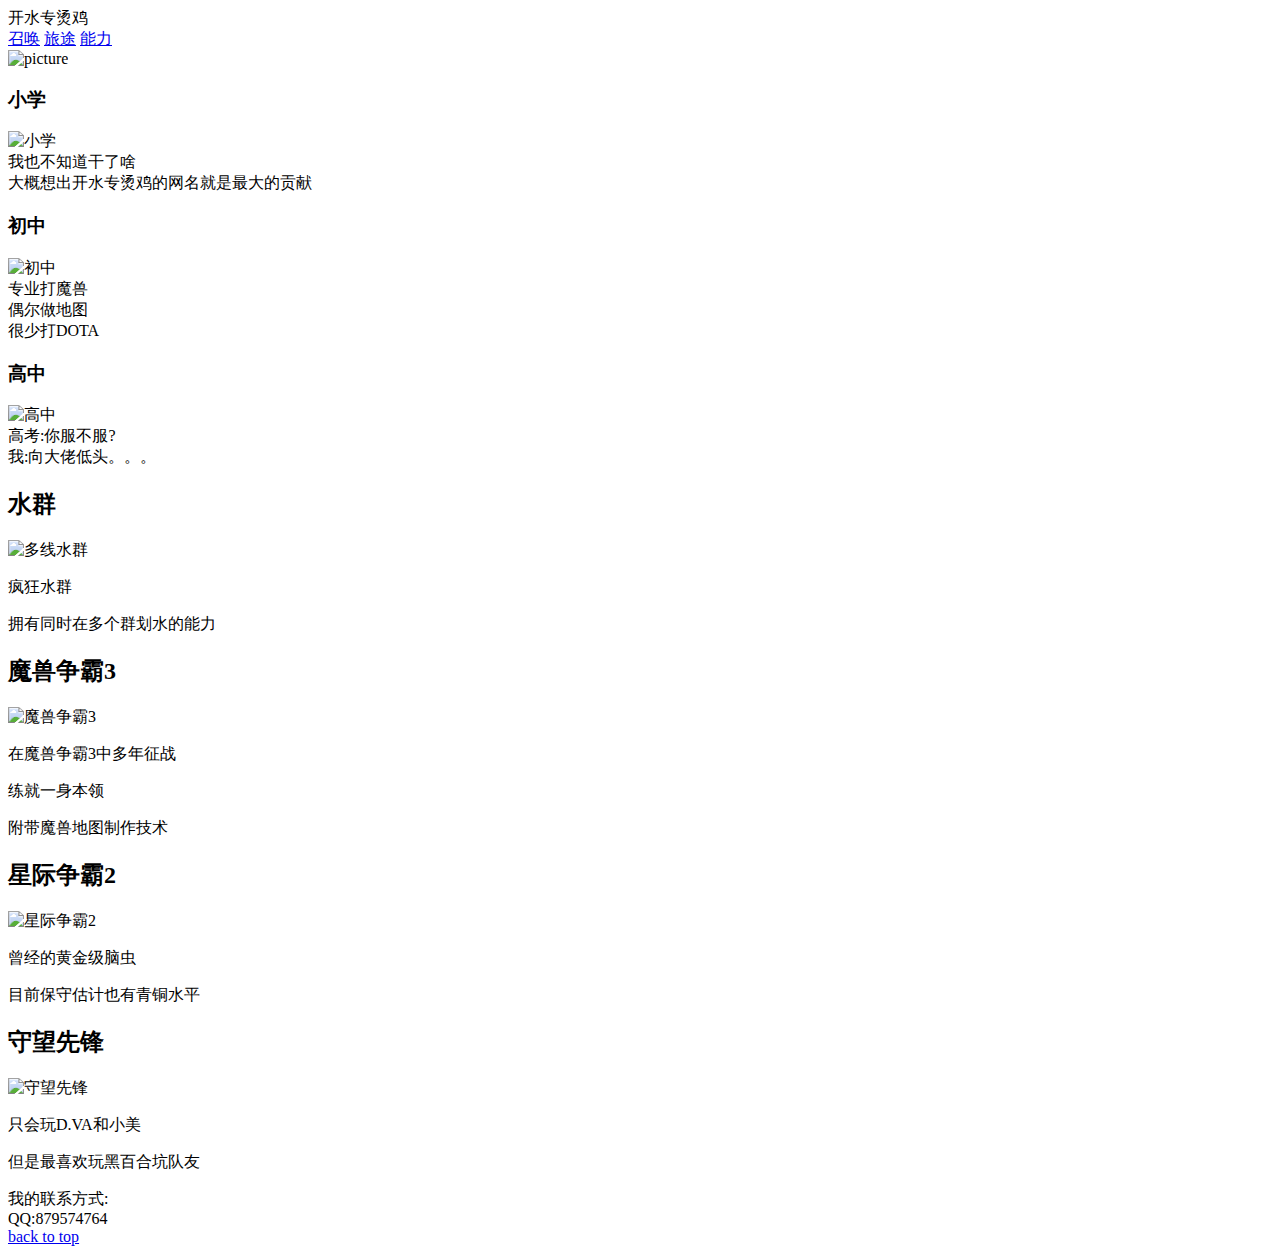
==== Two/index.html @ 07f8dd91 "Create index.html" ====
<!DOCTYPE html>
<html lang="zh-cmn-Hans">
<head>
    <meta charset="UTF-8">
    <title>第二题</title>
    <link rel="stylesheet" href="style.css">
    <script src="jquery-3.1.1.min.js"></script>
    <script src="js.js"></script>
</head>

<body>
<div id="container">
    <div id="navbar">
          <div>开水专烫鸡</div>
          <a href="#" class="item">召唤</a>
          <a href="#about" class="item">旅途</a>
          <a href="#ability" class="item">能力</a>
    </div>

    <div id="picture">
        <img src="picture.png" alt="picture">
    </div>

    <div id="about" class="slide">
        <div class="item">
            <h3>小学</h3>
            <img src="about_p1.png" alt="小学">
            <div>我也不知道干了啥<br>
              大概想出开水专烫鸡的网名就是最大的贡献
            </div>
        </div>
        <div class="item">
            <h3>初中</h3>
            <img src="about_p2.png" alt="初中">
            <div>专业打魔兽<br>
                 偶尔做地图<br>
                 很少打DOTA
            </div>
        </div>
        <div class="item">
            <h3>高中</h3>
            <img src="about_p3.png" alt="高中">
            <div>高考:你服不服?<br>
                 我:向大佬低头。。。
            </div>
        </div>
    </div>

    <div id="ability" class="slide">
          <div class="item">
              <h2>水群</h2>
              <img src="ability_p1.png" alt="多线水群">
              <p>疯狂水群</p>
              <p>拥有同时在多个群划水的能力</p>
          </div>
          <div class="item">
              <h2>魔兽争霸3</h2>
              <img src="ability_p2.png" alt="魔兽争霸3">
              <p>在魔兽争霸3中多年征战</p>
              <p>练就一身本领</p>
              <p>附带魔兽地图制作技术</p>
          </div>
          <div class="item">
              <h2>星际争霸2</h2>
              <img src="ability_p3.png" alt="星际争霸2">
              <p>曾经的黄金级脑虫</p>
              <p>目前保守估计也有青铜水平</p>
          </div>
          <div class="item">
              <h2>守望先锋</h2>
              <img src="ability_p4.png" alt="守望先锋">
              <p>只会玩D.VA和小美</p>
              <p>但是最喜欢玩黑百合坑队友</p>
          </div>
    </div>

    <div id="footer">
        <div class="item">
            我的联系方式:<br>
            QQ:<span>879574764</span>
        </div>
    </div>

    <a id="backtotop" href="#">
        back to top
    </a>
</div>
</body>

</html>
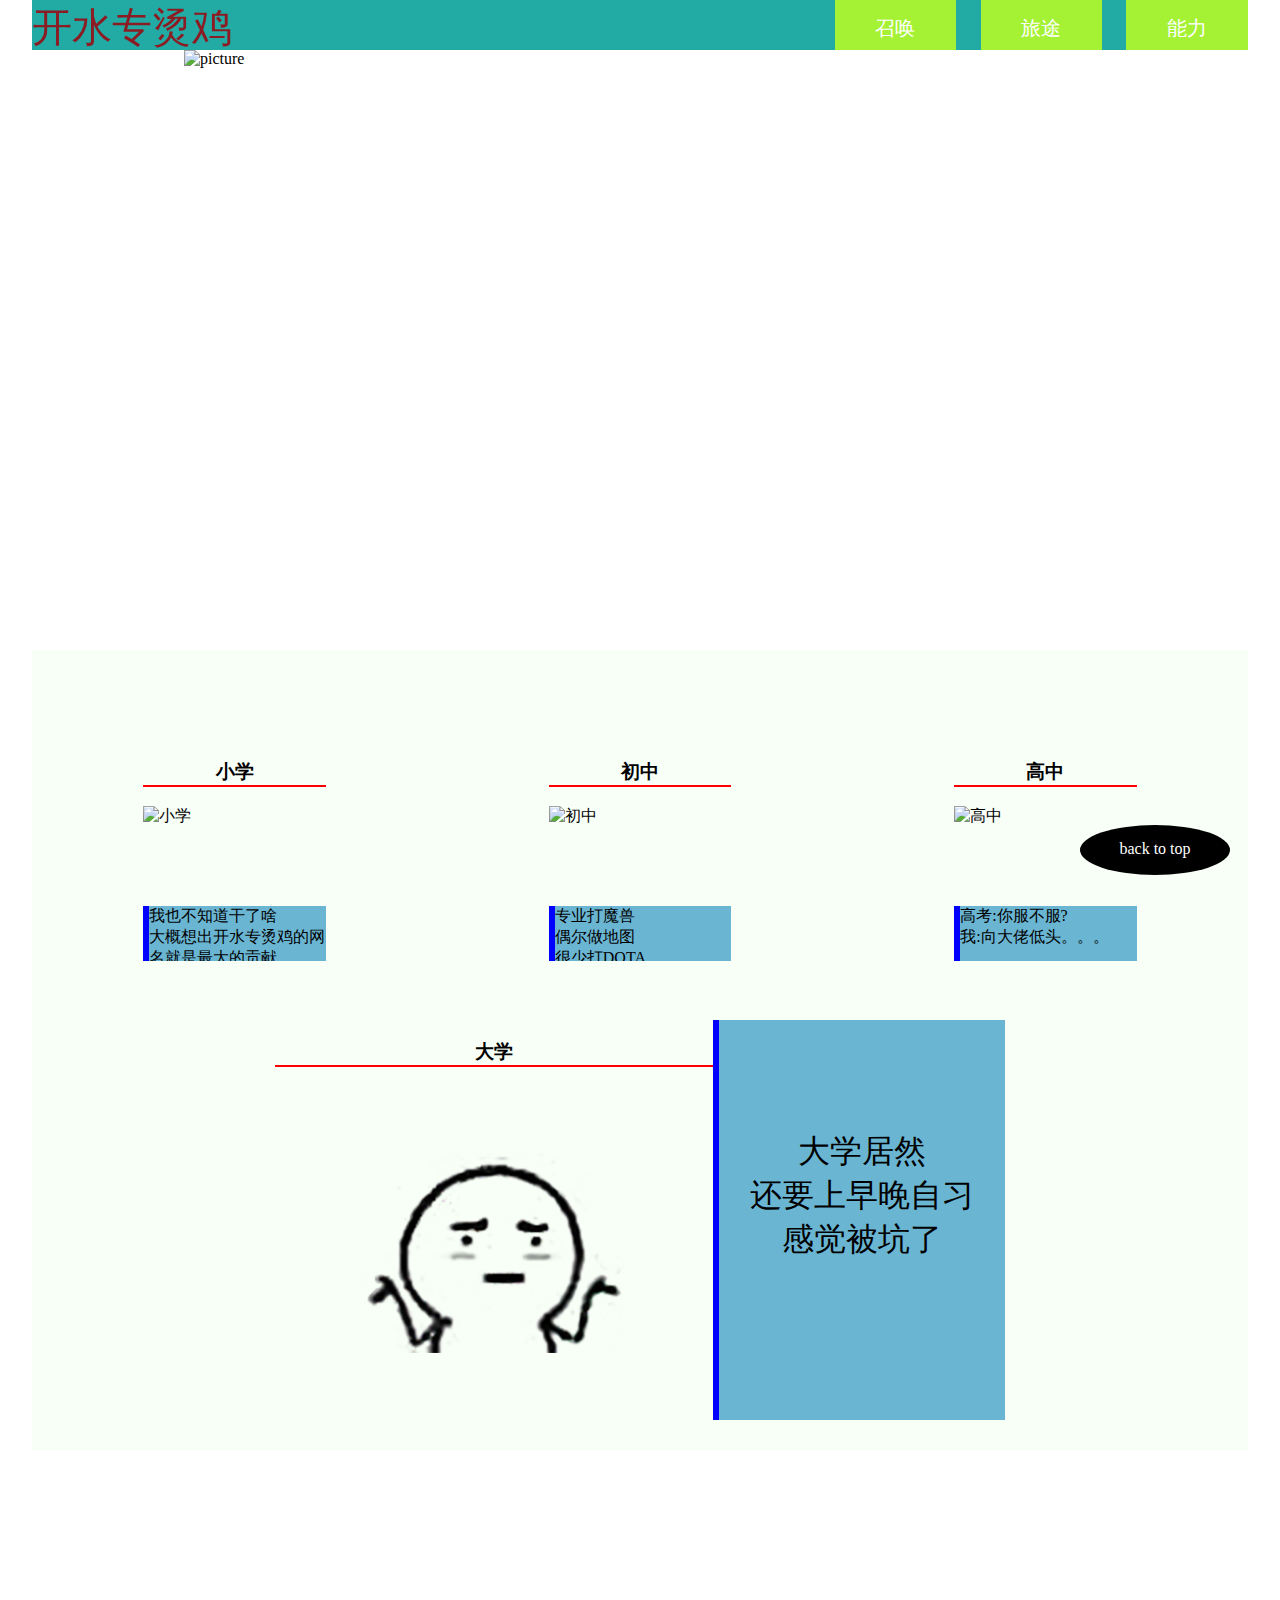
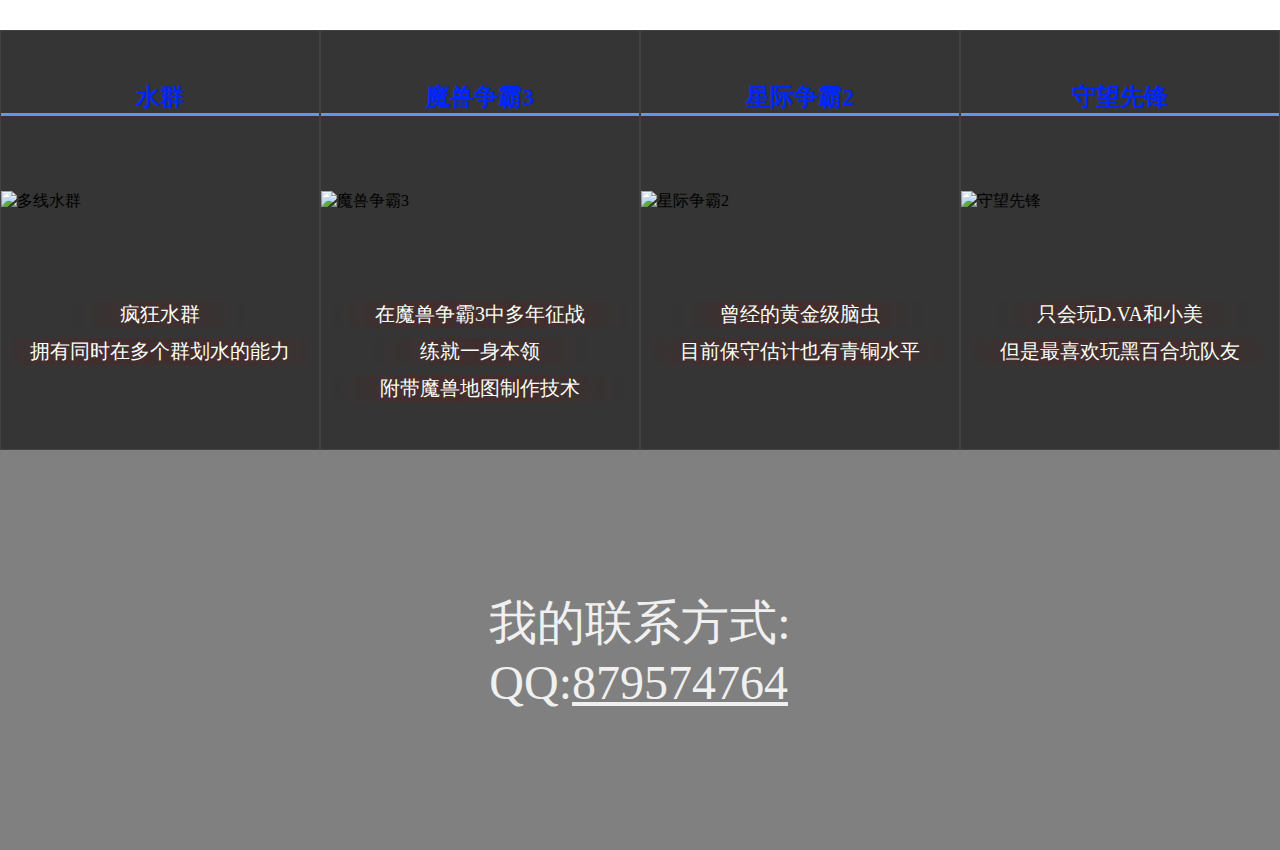
==== commit 048b1c5e: "Add files via upload" ====
--- a/Two/index.html
+++ b/Two/index.html
@@ -1,90 +1,107 @@
-<!DOCTYPE html>
-<html lang="zh-cmn-Hans">
-<head>
-    <meta charset="UTF-8">
-    <title>第二题</title>
-    <link rel="stylesheet" href="style.css">
-    <script src="jquery-3.1.1.min.js"></script>
-    <script src="js.js"></script>
-</head>
-
-<body>
-<div id="container">
-    <div id="navbar">
-          <div>开水专烫鸡</div>
-          <a href="#" class="item">召唤</a>
-          <a href="#about" class="item">旅途</a>
-          <a href="#ability" class="item">能力</a>
-    </div>
-
-    <div id="picture">
-        <img src="picture.png" alt="picture">
-    </div>
-
-    <div id="about" class="slide">
-        <div class="item">
-            <h3>小学</h3>
-            <img src="about_p1.png" alt="小学">
-            <div>我也不知道干了啥<br>
-              大概想出开水专烫鸡的网名就是最大的贡献
-            </div>
-        </div>
-        <div class="item">
-            <h3>初中</h3>
-            <img src="about_p2.png" alt="初中">
-            <div>专业打魔兽<br>
-                 偶尔做地图<br>
-                 很少打DOTA
-            </div>
-        </div>
-        <div class="item">
-            <h3>高中</h3>
-            <img src="about_p3.png" alt="高中">
-            <div>高考:你服不服?<br>
-                 我:向大佬低头。。。
-            </div>
-        </div>
-    </div>
-
-    <div id="ability" class="slide">
-          <div class="item">
-              <h2>水群</h2>
-              <img src="ability_p1.png" alt="多线水群">
-              <p>疯狂水群</p>
-              <p>拥有同时在多个群划水的能力</p>
-          </div>
-          <div class="item">
-              <h2>魔兽争霸3</h2>
-              <img src="ability_p2.png" alt="魔兽争霸3">
-              <p>在魔兽争霸3中多年征战</p>
-              <p>练就一身本领</p>
-              <p>附带魔兽地图制作技术</p>
-          </div>
-          <div class="item">
-              <h2>星际争霸2</h2>
-              <img src="ability_p3.png" alt="星际争霸2">
-              <p>曾经的黄金级脑虫</p>
-              <p>目前保守估计也有青铜水平</p>
-          </div>
-          <div class="item">
-              <h2>守望先锋</h2>
-              <img src="ability_p4.png" alt="守望先锋">
-              <p>只会玩D.VA和小美</p>
-              <p>但是最喜欢玩黑百合坑队友</p>
-          </div>
-    </div>
-
-    <div id="footer">
-        <div class="item">
-            我的联系方式:<br>
-            QQ:<span>879574764</span>
-        </div>
-    </div>
-
-    <a id="backtotop" href="#">
-        back to top
-    </a>
-</div>
-</body>
-
-</html>
+<!DOCTYPE html>
+<html lang="zh-cmn-Hans">
+<head>
+    <meta charset="UTF-8">
+    <title>第二题</title>
+    <link rel="stylesheet" href="style.css">
+    <script src="jquery-3.1.1.min.js"></script>
+    <script src="js.js"></script>
+</head>
+
+<body>
+<div id="container">
+    <div id="navbar">
+          <div>开水专烫鸡</div>
+          <a href="#" class="item">召唤</a>
+          <a href="#about" class="item">旅途</a>
+          <a href="#ability" class="item">能力</a>
+    </div>
+
+    <div id="picture">
+        <img src="picture.png" alt="picture">
+    </div>
+
+    <div id="about" class="slide">
+
+      <div class="part"> <!--第一部分-->
+        <div class="item"><!--小学-->
+            <h3>小学</h3>
+            <img src="about_p1.png" alt="小学">
+            <div>我也不知道干了啥<br>
+              大概想出开水专烫鸡的网名就是最大的贡献
+            </div>
+        </div>
+        <div class="item"><!--初中-->
+            <h3>初中</h3>
+            <img src="about_p2.png" alt="初中">
+            <div>专业打魔兽<br>
+                 偶尔做地图<br>
+                 很少打DOTA
+            </div>
+        </div>
+        <div class="item"><!--高中-->
+            <h3>高中</h3>
+            <img src="about_p3.png" alt="高中">
+            <div>高考:你服不服?<br>
+                 我:向大佬低头。。。
+            </div>
+        </div>
+      </div>
+
+      <dive class="part"><!--第二部分-->
+        <div class="item_special"><!--大学-->
+            <div>
+              <h3>大学</h3>
+              <img src="about_p5.png" alt="大学">
+            </div>
+            <div>大学居然<br>
+                 还要上早晚自习<br>
+                 感觉被坑了
+            </div>
+        </div>
+      </div>
+
+    </div>
+
+    <div id="ability" class="slide">
+          <div class="item">
+              <h2>水群</h2>
+              <img src="ability_p1.png" alt="多线水群">
+              <p>疯狂水群</p>
+              <p>拥有同时在多个群划水的能力</p>
+          </div>
+          <div class="item">
+              <h2>魔兽争霸3</h2>
+              <img src="ability_p2.png" alt="魔兽争霸3">
+              <p>在魔兽争霸3中多年征战</p>
+              <p>练就一身本领</p>
+              <p>附带魔兽地图制作技术</p>
+          </div>
+          <div class="item">
+              <h2>星际争霸2</h2>
+              <img src="ability_p3.png" alt="星际争霸2">
+              <p>曾经的黄金级脑虫</p>
+              <p>目前保守估计也有青铜水平</p>
+          </div>
+          <div class="item">
+              <h2>守望先锋</h2>
+              <img src="ability_p4.png" alt="守望先锋">
+              <p>只会玩D.VA和小美</p>
+              <p>但是最喜欢玩黑百合坑队友</p>
+          </div>
+    </div>
+
+    <div id="footer">
+        <div class="item">
+            我的联系方式:<br>
+            QQ:<span>879574764</span>
+        </div>
+    </div>
+
+    <a id="backtotop" href="#">
+        back to top
+    </a>
+</div>
+</body>
+
+</html>
--- a/Two/style.css
+++ b/Two/style.css
@@ -0,0 +1,378 @@
+* {
+  box-sizing: border-box;
+}
+body {
+  overflow: scroll;
+  /*必须这样做才能激活window滚动*/
+  height: 2450px;
+  /*总字体设置*/
+  font-family: 楷体,宋体,微软雅黑,serif;
+  /*形状设置*/
+  width: 100%;
+  min-width: 800px;
+  /*背景图片*/
+  background-image: url(background.jpg);
+  margin: 0;
+  /*取消body默认的margin，防止水平滚动条出现*/
+}
+#container {
+  /*形状设置*/
+  width: 95%;
+  /*位置设置*/
+  position: relative;
+  margin: auto;
+  /*颜色设置*/
+  background-color: red;
+}
+#navbar {
+  /*位置设置*/
+  position: fixed;
+  /*形状设置*/
+  min-width: 600px;
+  width: 95%;
+  /*position:fixed的元素相对于viewport定位，宽度设为95%与container一致*/
+  height: 50px;
+  /*颜色设置*/
+  background-color: #22aba4;
+  /*内部元素设置*/
+  display: flex;
+  /*flexbox必须有这个属性*/
+  justify-content: flex-end;
+  z-index: 1;
+  /*防止导航条被遮挡*/
+}
+#navbar div {
+  /*位置设置*/
+  position: absolute;
+  top: 0;
+  left: 0;
+  /*颜色设置*/
+  color: #8b1c23;
+  /*文本设置*/
+  font-size: 2.5em;
+}
+#navbar .item {
+  /*形状设置*/
+  width: 10%;
+  height: 50px;
+  /*位置设置*/
+  margin-left: 2%;
+  /*颜色设置*/
+  background-color: #a5f235;
+  /*文字设置*/
+  text-decoration: none;
+  color: white;
+  padding: 15px;
+  text-align: center;
+  font-size: 1.25em;
+  /*默认字体大小为16px*/
+  overflow: hidden;
+  /*防止文字溢出*/
+  /***************注意下面这个，动画名是colorchange！*******************/
+}
+#navbar .item:hover {
+  animation: 1.5s colorchange forwards;
+}
+@keyframes colorchange {
+  0% {
+    background: #a5f235;
+    box-shadow: none;
+  }
+  100% {
+    background: #d14545;
+    /*
+  *效果说明:
+  *为box创建阴影效果
+  *x,y:偏移量
+  *size:阴影大小
+  *color:阴影颜色
+  *可叠加3个shadow
+  */
+    box-shadow: 0 0 10px black, 0 0 0 white, 0 0 0 white;
+  }
+}
+#picture {
+  /*位置设置*/
+  position: absolute;
+  top: 50px;
+  /*形状设置*/
+  width: 100%;
+  height: 600px;
+  /*背景设置*/
+  background: none;
+}
+#picture img {
+  height: 100%;
+  width: 75%;
+  min-height: 100%;
+  min-width: 75%;
+  /*
+   *效果说明:
+   *将图片居中
+   */
+  display: block;
+  /*将img改为block元素，margin才能正常生效*/
+  margin: auto;
+}
+#about {
+  /*位置设置*/
+  position: absolute;
+  top: 650px;
+  /*形状设置*/
+  width: 100%;
+  height: 800px;
+  /*颜色设置*/
+  background-color: #f8fff7;
+  /*内部元素设置*/
+  display: flex;
+  flex-direction: column;
+  justify-content: space-around;
+}
+#about .part {
+  display: flex;
+  flex-direction: row;
+  justify-content: space-around;
+  /*第一部分的item样式*/
+  /*第二部分的item样式*/
+}
+#about .part .item {
+  /*形状设置*/
+  width: 15%;
+  height: 220px;
+  overflow: hidden;
+  /*位置设置*/
+  margin-top: 5%;
+}
+#about .part .item:hover {
+  /*
+  *效果说明:
+  *为box创建阴影效果
+  *x,y:偏移量
+  *size:阴影大小
+  *color:阴影颜色
+  *可叠加3个shadow
+  */
+  box-shadow: 1px 1px 4px black, 0 0 50px blue, 0 0 10px darkblue;
+}
+#about .part .item h3 {
+  border-bottom: 2px solid red;
+  text-align: center;
+  /*设置文本居中*/
+}
+#about .part .item img {
+  height: 100px;
+  /*
+   *效果说明:
+   *将图片居中
+   */
+  display: block;
+  /*将img改为block元素，margin才能正常生效*/
+  margin: auto;
+}
+#about .part .item div {
+  border-left: 6px solid blue;
+  background: #6ab5d2;
+  margin: 0;
+  height: 100%;
+}
+#about .part .item_special {
+  /*布局设置*/
+  display: flex;
+  flex-direction: row;
+  /*形状设置*/
+  width: 60%;
+  height: 400px;
+  overflow: hidden;
+  /*左半部分item*/
+  /*右半部分item*/
+}
+#about .part .item_special:hover {
+  /*
+  *效果说明:
+  *为box创建阴影效果
+  *x,y:偏移量
+  *size:阴影大小
+  *color:阴影颜色
+  *可叠加3个shadow
+  */
+  box-shadow: 1px 1px 4px green, 0 0 50px black, 0 0 10px darkblue;
+}
+#about .part .item_special div:nth-of-type(1) {
+  /*布局设置*/
+  display: flex;
+  flex-direction: column;
+  /*形状设置*/
+  margin: 0;
+  height: 100%;
+  width: 60%;
+}
+#about .part .item_special div:nth-of-type(1) h3 {
+  border-bottom: 2px solid red;
+  text-align: center;
+  /*设置文本居中*/
+}
+#about .part .item_special div:nth-of-type(1) img {
+  height: 200px;
+  /*
+   *效果说明:
+   *将图片居中
+   */
+  display: block;
+  /*将img改为block元素，margin才能正常生效*/
+  margin: auto;
+}
+#about .part .item_special div:nth-of-type(2) {
+  /*形状设置*/
+  width: 40%;
+  margin: 0;
+  height: 100%;
+  /*颜色设置*/
+  border-left: 6px solid blue;
+  background: #6ab5d2;
+  /*文本设置*/
+  padding-top: 15%;
+  font-size: 2em;
+  text-align: center;
+}
+#ability {
+  /*位置设置*/
+  position: absolute;
+  top: 1450px;
+  /*形状设置*/
+  width: 100%;
+  height: 600px;
+  /*内部元素设置*/
+  display: flex;
+  align-items: flex-end;
+  /*背景图片*/
+  background-image: url(ability_bg.jpg);
+}
+#ability .item {
+  /*形状设置*/
+  width: 25%;
+  height: 70%;
+  border: 1px #424242 solid;
+  /*位置设置*/
+  /*颜色设置*/
+  background: rgba(31, 31, 31, 0.9);
+}
+#ability .item img {
+  height: 100px;
+  /*
+   *效果说明:
+   *将图片居中
+   */
+  display: block;
+  /*将img改为block元素，margin才能正常生效*/
+  margin: auto;
+}
+#ability .item h2 {
+  color: #0026ff;
+  border-bottom: 3px solid cornflowerblue;
+  text-align: center;
+  margin-top: 50px;
+  margin-bottom: 75px;
+}
+#ability .item p {
+  /*文字设置*/
+  color: #f8fff7;
+  margin: 10px;
+  text-align: center;
+  font-size: 1.25em;
+  /*设置字体尺寸相对倍数，默认为16px*/
+  text-shadow: 0 0 50px red;
+  overflow: hidden;
+  /*防止文字溢出*/
+}
+#footer {
+  /*位置设置*/
+  position: absolute;
+  top: 2050px;
+  /*形状设置*/
+  width: 100%;
+  height: 400px;
+  /*颜色设置*/
+  background-color: grey;
+  /*内部元素设置*/
+  display: flex;
+  align-items: center;
+}
+#footer .item {
+  margin: auto;
+  font-size: 3em;
+  color: #f0f0f0;
+}
+#footer .item span {
+  text-decoration: underline;
+}
+#backtotop {
+  /*形状设置*/
+  width: 150px;
+  height: 50px;
+  border-radius: 100%;
+  /*位置设置*/
+  position: fixed;
+  right: 50px;
+  bottom: 25px;
+  /*颜色设置*/
+  background-color: #000000;
+  /*文字设置*/
+  text-decoration: none;
+  color: white;
+  text-align: center;
+  padding: 15px;
+  overflow: hidden;
+  /*防止文字溢出*/
+}
+#backtotop:hover {
+  border: 1px solid black;
+  /*
+  *效果说明:
+  *为box创建阴影效果
+  *x,y:偏移量
+  *size:阴影大小
+  *color:阴影颜色
+  *可叠加3个shadow
+  */
+  box-shadow: 1px 1px 10px black, 0 0 0 white, 0 0 0 white;
+}
+#backtotop:active {
+  background-color: #0d0d0d;
+  border: 1px solid black;
+  /*
+  *效果说明:
+  *为box创建阴影效果
+  *x,y:偏移量
+  *size:阴影大小
+  *color:阴影颜色
+  *可叠加3个shadow
+  */
+  box-shadow: 1px 1px 10px black, 0 0 0 white, 0 0 0 white;
+}
+/******************************************模块区********************************************************************/
+@keyframes slidein {
+  0% {
+    width: 0;
+    opacity: 0;
+  }
+  25% {
+    width: 100%;
+    opacity: 0.5;
+  }
+  50% {
+    width: 100%;
+    opacity: 1;
+  }
+  75% {
+    opacity: 1;
+  }
+  100% {
+    opacity: 1;
+  }
+}
+.slidein {
+  animation: slidein 2s forwards;
+}
+.slide {
+  opacity: 1;
+}
